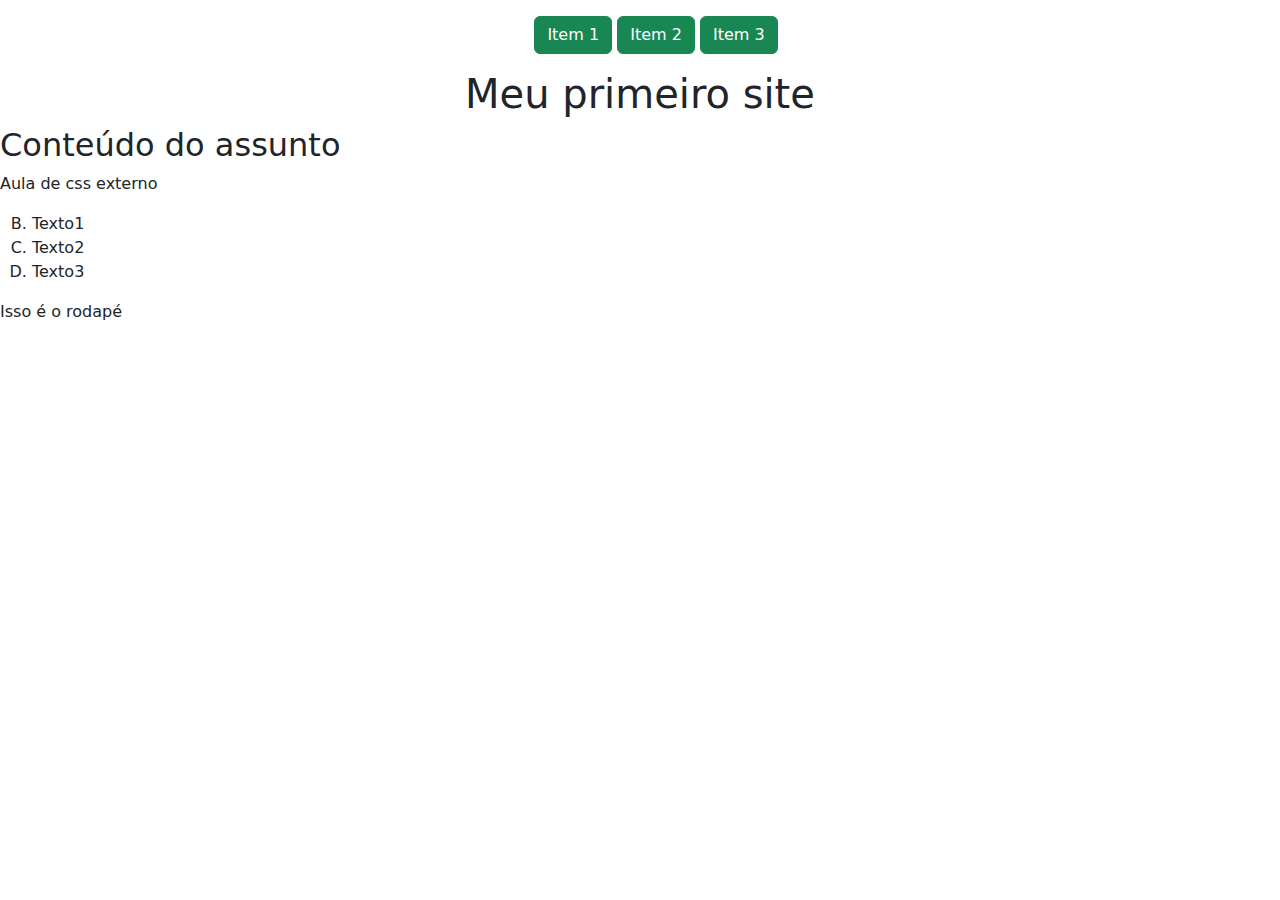
==== renaly 2b/index.html @ c67e9350 "Add files via upload" ====
<!DOCTYPE html>
<html lang="pt-br">
<head>
    <meta charset="UTF-8">
    <title>Document :D</title><!-- Comentario -->
    <link rel="stylesheet" href="style.css">
    <link href="https://cdn.jsdelivr.net/npm/bootstrap@5.3.3/dist/css/bootstrap.min.css" rel="stylesheet" integrity="sha384-QWTKZyjpPEjISv5WaRU9OFeRpok6YctnYmDr5pNlyT2bRjXh0JMhjY6hW+ALEwIH" crossorigin="anonymous">

</head>
<body>
    <header class="mt-3 text-center">  
        <nav>
            <ul type="circle">
                <a type="button" class="btn btn-success" href="index.html" >
                    <li class="menu">Item 1</li>
                </a>
                <a type="button" class="btn btn-success" href="Item2.html">
                    <li class="menu">Item 2</li>
                </a>
                <a type="button" class="btn btn-success"  href="Item3.html">
                    <li class="menu">Item 3</li>
                </a>
            </ul>
        </nav>
        <h1>Meu primeiro site</h1>
    </header>
    <main>

        <h2>Conteúdo do assunto</h2>
        <p>Aula de css externo</p>
        
        <ol type="A" start="2">
            <li>Texto1</li>
            <li>Texto2</li>
            <li>Texto3</li>
        </ol>
    </main>
    <footer>
        Isso é o rodapé
    </footer>
    
</body>
</html>
---- renaly 2b/style.css ----
a{text-decoration: none;}
.menu{list-style-type: none;}
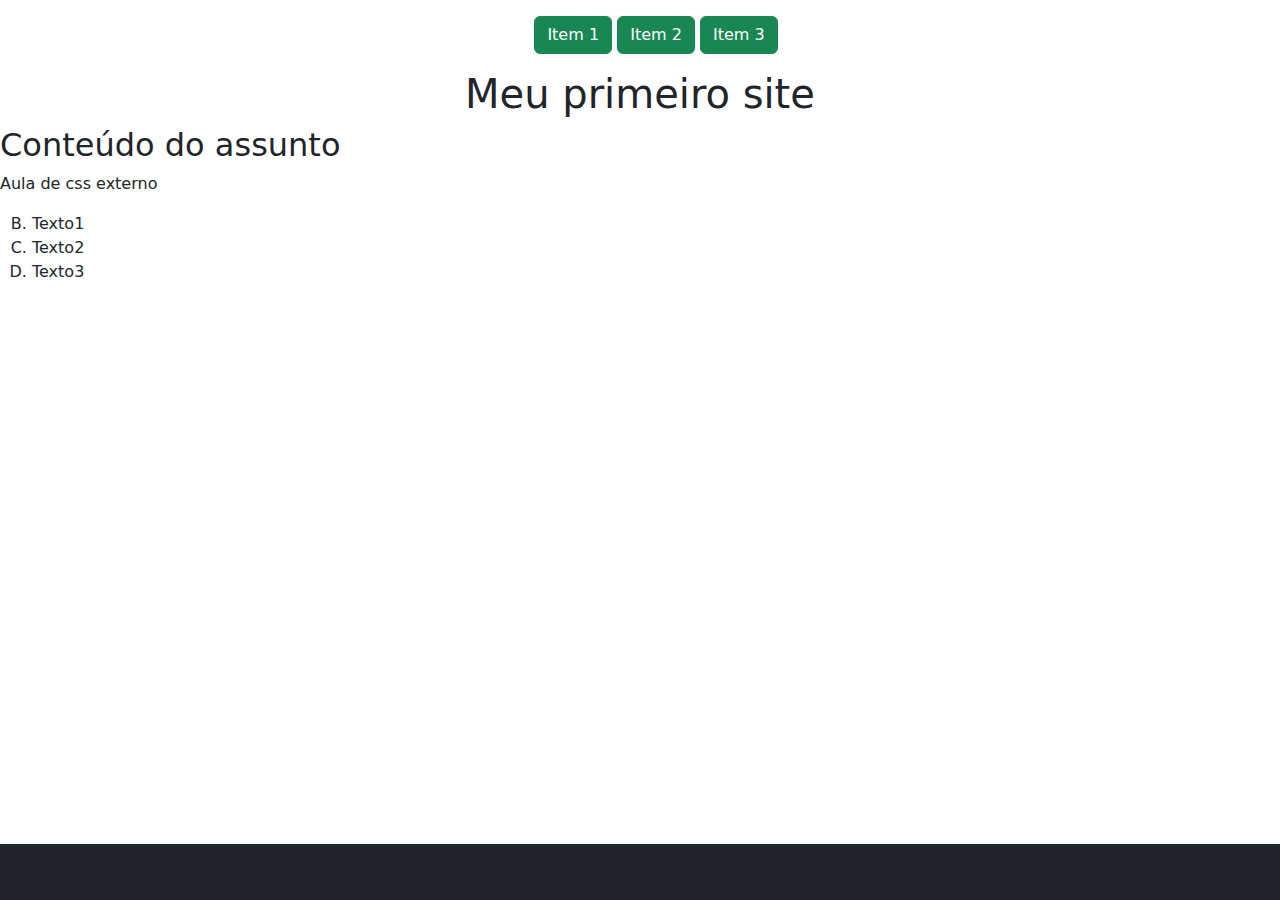
==== commit 3137de8b: "Add files via upload" ====
--- a/renaly 2b/index.html
+++ b/renaly 2b/index.html
@@ -35,9 +35,9 @@
             <li>Texto3</li>
         </ol>
     </main>
-    <footer>
-        Isso é o rodapé
+    <footer class= "bg-dark text-center py-3">
+        &#0169 pagina criada por Renamaly
     </footer>
     
 </body>
-</html>+</html>
--- a/renaly 2b/style.css
+++ b/renaly 2b/style.css
@@ -1,2 +1,14 @@
 a{text-decoration: none;}
-.menu{list-style-type: none;}+.menu{list-style-type: none;}
+
+
+html, body {
+    height: 100%;
+}
+body {
+    display: flex;
+    flex-direction:column ;
+}
+main{
+    flex: 1;
+}
